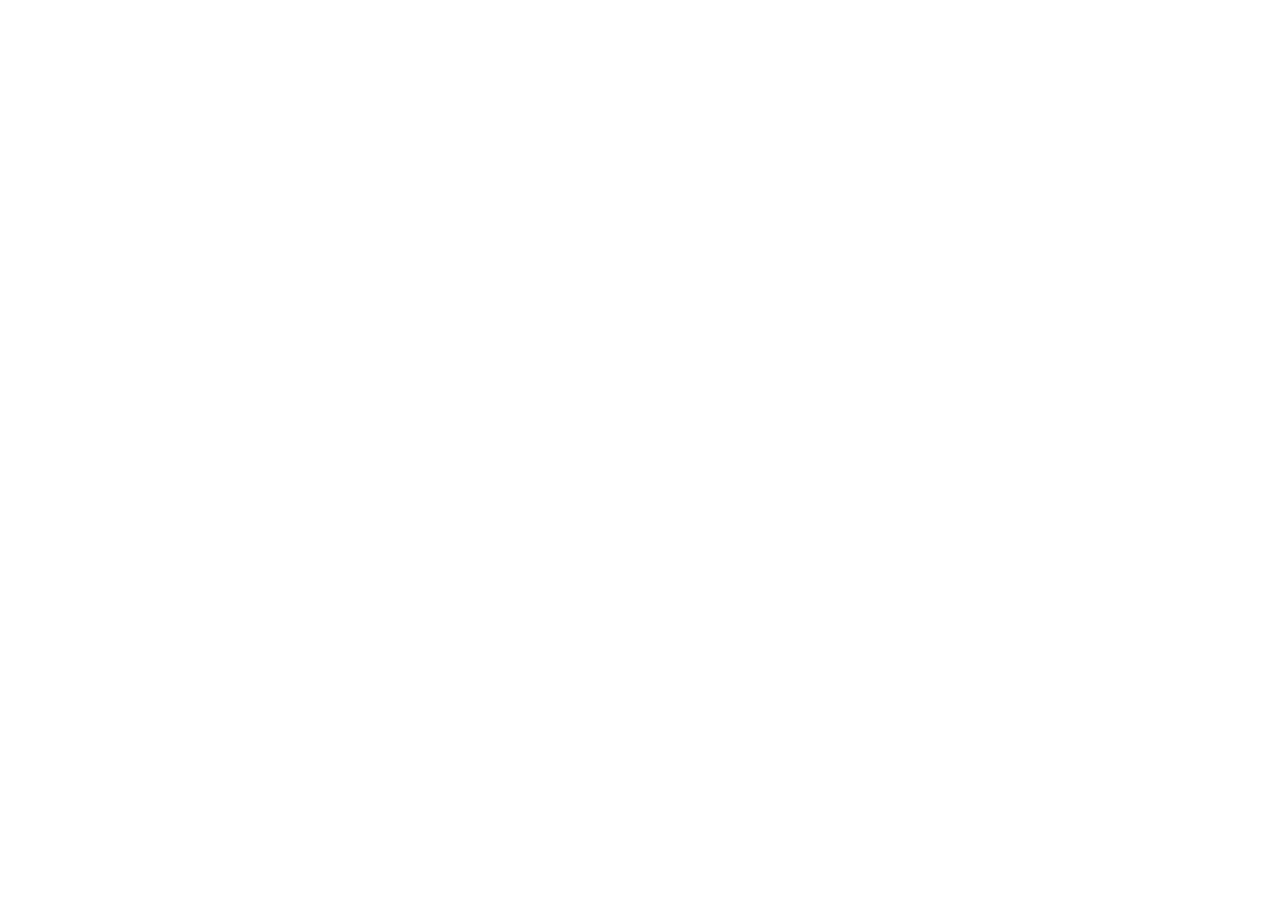
==== Game Project/index.html @ 5d39d5fd "Rename flowerWizard.html to index.html" ====
<!DOCTYPE html>
<html lang="en">
<head>
	<meta charset="UTF-8">
	<meta name="viewport" content="width=device-width, initial-scale=1.0">
	<title>Flower Wizard (:</title>
	<link rel="stylesheet" href="flowerWiz.css">
</head>
<body>
	<canvas id="gameCanvas" width="1500" height="900"></canvas>
	<script src="flowerWiz.js"></script>
</body>
</html>
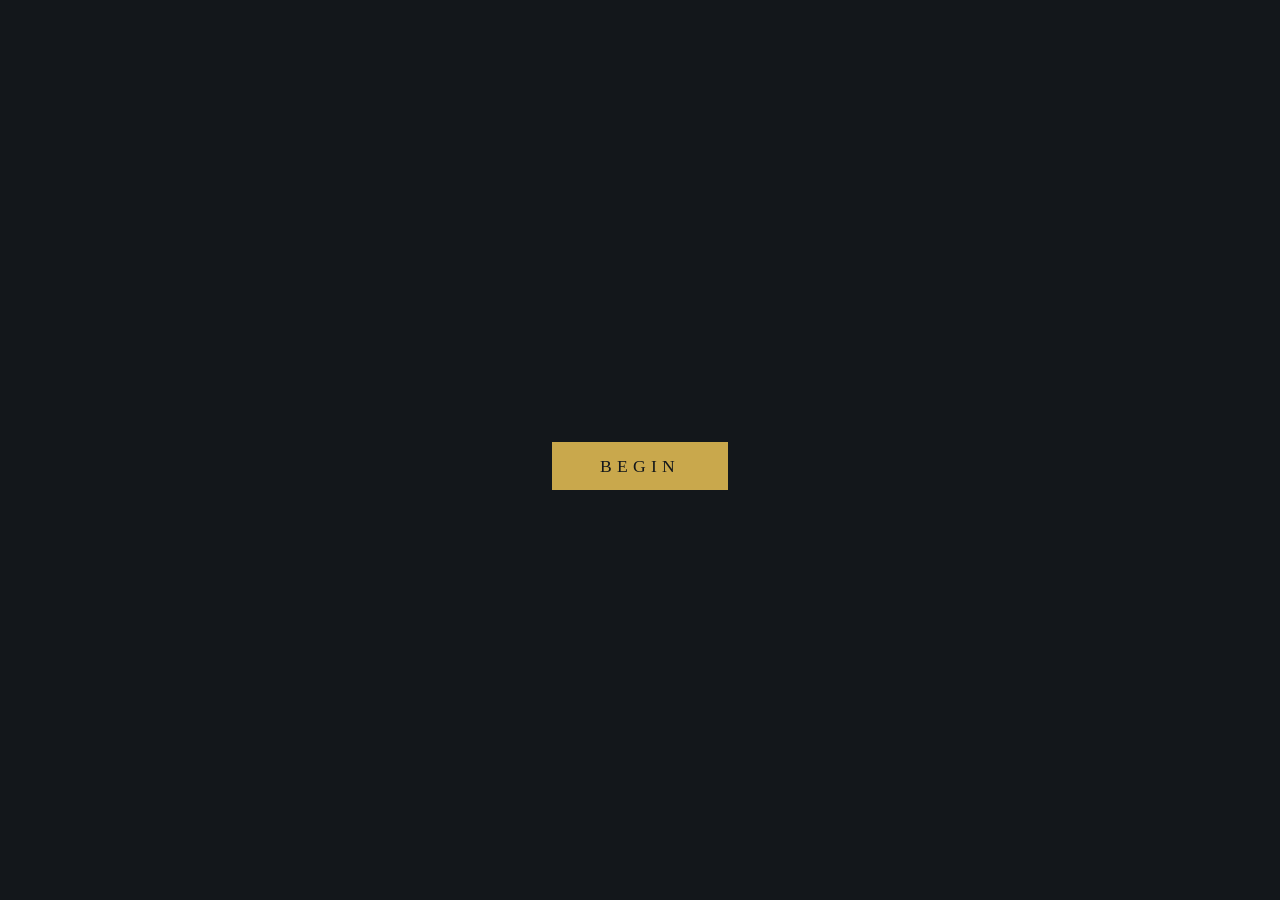
==== commit 98250835: "Update index.html" ====
--- a/Game Project/index.html
+++ b/Game Project/index.html
@@ -4,10 +4,14 @@
 	<meta charset="UTF-8">
 	<meta name="viewport" content="width=device-width, initial-scale=1.0">
 	<title>Flower Wizard (:</title>
-	<link rel="stylesheet" href="flowerWiz.css">
+	<link rel="stylesheet" href="flowerWizard.css">
 </head>
 <body>
 	<canvas id="gameCanvas" width="1500" height="900"></canvas>
-	<script src="flowerWiz.js"></script>
+	<div id="StartScreen">
+		<img src="Sprites/Start.png" alt="Image" id="flowerScreen">
+		<button id="start-btn">Begin</button>
+	</div>
+	<script src="flowerWizard.js"></script>
 </body>
 </html>
--- a/Game Project/flowerWizard.css
+++ b/Game Project/flowerWizard.css
@@ -0,0 +1,76 @@
+body {
+	display: flex;
+	justify-content: center;
+	align-items: center;
+	height: 100vh;
+	margin: 0;
+    background-color: rgb(19, 23, 27);
+}
+
+#StartScreen {
+    position: fixed;
+    inset: 0;
+    z-index: 10;
+    display: flex;
+    flex-direction: column;
+    align-items: center;
+    justify-content: center;
+    background-color: rgb(19, 23, 27);
+    transition: opacity 1.2s ease, visibility 1.2s ease;
+}
+
+#StartScreen.fade-out {
+    opacity: 0;
+    visibility: hidden;
+    pointer-events: none;
+}
+
+#flowerScreen {
+    position: absolute;
+    left: 50%;
+    transform: translateX(-50%);
+}
+#flowerScreen {
+    width: 1500px;
+    height: 900px;
+    object-fit: cover;
+    overflow: hidden;
+}
+
+#start-btn {
+    position: relative;
+    z-index: 1;
+}
+
+#start-btn {
+    margin-top: 2rem;
+    font-family: serif;
+    font-size: 1.1rem;
+    letter-spacing: 0.3em;
+    text-transform: uppercase;
+    color: rgb(19, 23, 27);
+    background: #c9a84c;
+    border: none;
+    padding: 0.85rem 3rem;
+    cursor: pointer;
+    transition: filter 0.2s ease, transform 0.2s ease;
+    animation: pulse 2.5s ease-in-out infinite;
+}
+
+#start-btn:hover {
+    filter: brightness(1.2);
+    transform: scale(1.05);
+}
+
+@keyframes pulse {
+    0%, 100% { opacity: 0.85; }
+    50%       { opacity: 1; }
+}
+
+#gameCanvas{
+	background-image: url('Sprites/mountain_final.png');
+	background-size: cover;
+	background-repeat: no-repeat;
+    position: absolute;
+    cursor: url('Sprites/cursor3.png'), auto;
+}
